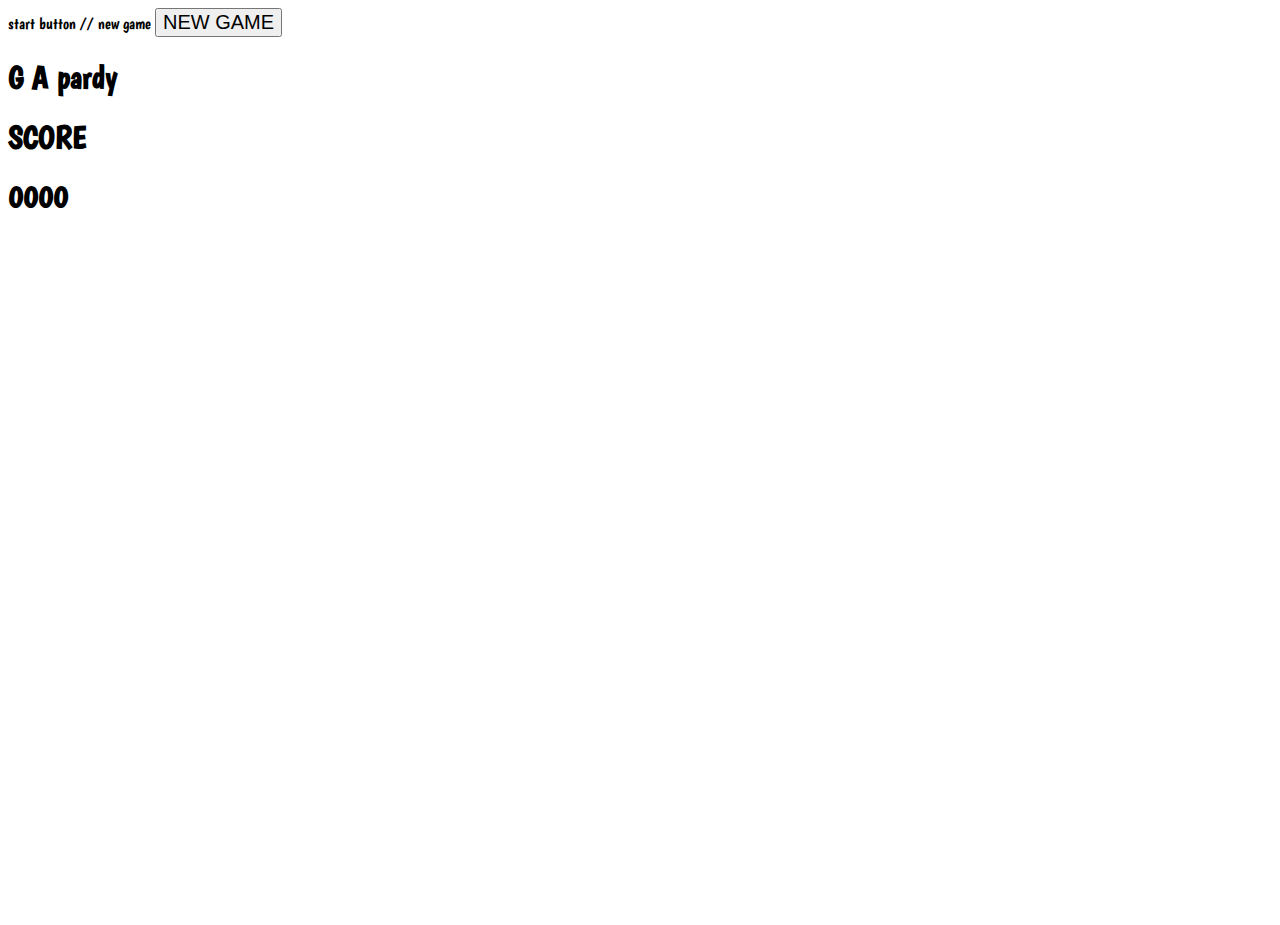
==== index.html @ 3d22fddd "Able to add multiple divs on button click" ====
<!DOCTYPE html>
<html lang="en">

<head>
    <meta charset="UTF-8">
    <meta name="viewport" content="width=device-width, initial-scale=1.0">
    <meta http-equiv="X-UA-Compatible" content="ie=edge">
    <title>Document</title>
    <link rel="stylesheet" href="style.css">
    <script src="https://code.jquery.com/jquery-3.1.1.js"
        integrity="sha256-16cdPddA6VdVInumRGo6IbivbERE8p7CQR3HzTBuELA=" crossorigin="anonymous" defer></script>
    <script src="./js/script.js" defer></script>
    <link href="https://fonts.googleapis.com/css?family=Anton|Boogaloo&display=swap" rel="stylesheet">


</head>

<body>
    start button // new game
    <button type="submit">NEW GAME</button>

    <div class="title">
        <h1>G A pardy</h1>
    </div>



    <div class="score">
        <h1>SCORE </h1>
        <h1 class="scoreValue">0000</h1>
    </div>



    <div class="main-grid">


    </div>







</body>

</html>
---- style.css ----
/* font-family: 'Anton', sans-serif;
font-family: 'Boogaloo', cursive; */

body {
    font-family: 'Boogaloo', cursive;}
button {
    font-size: 20px;
}

.main-grid {
    display: grid;
    grid-template-columns: auto auto auto auto;
    grid-template-rows: 80px 200px 200px 200px;
    justify-content: space-evenly;
    text-align: center;
    font-size: 35px;

}
div.tile {
    background-color: blue;
}
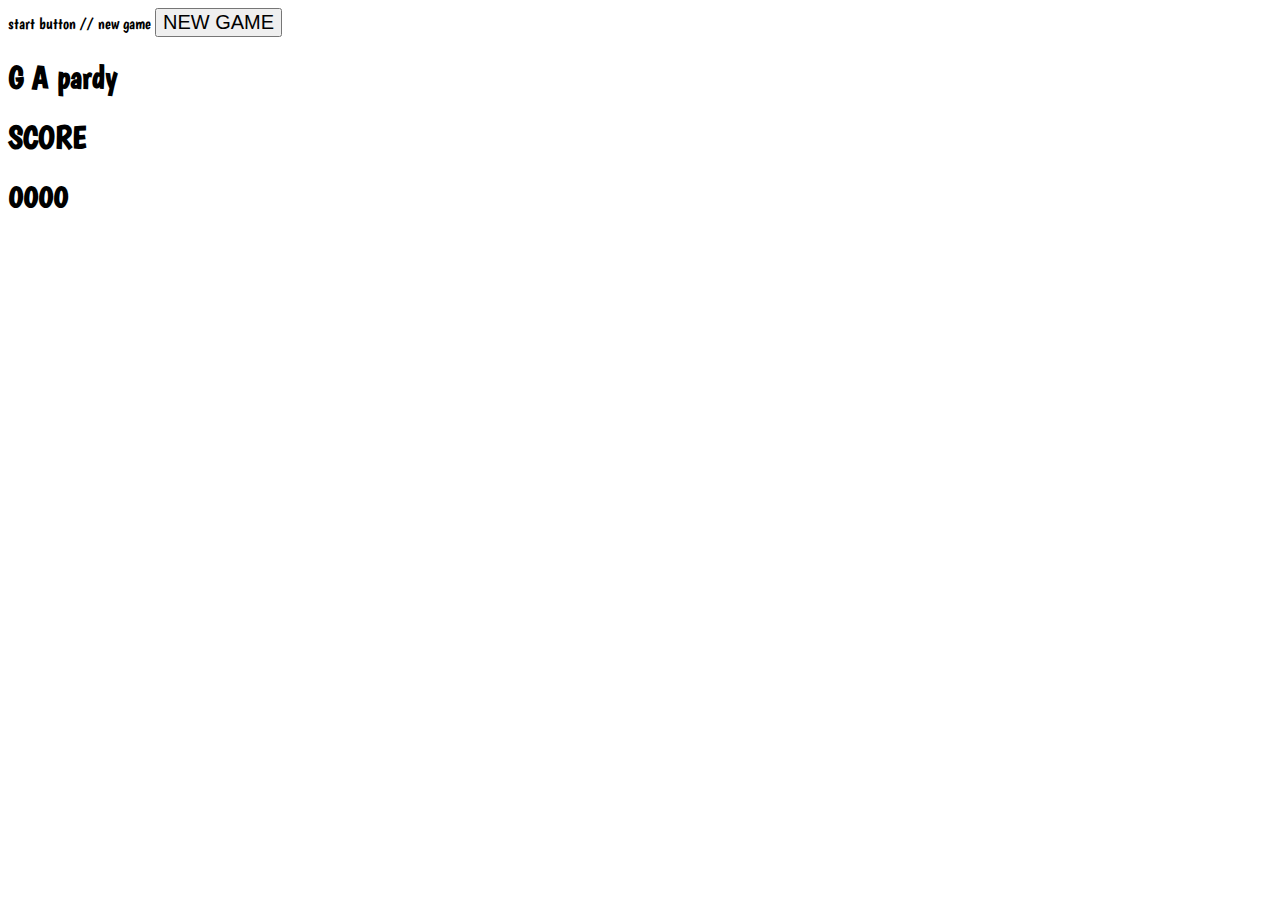
==== commit 5b7290f7: "able to console log test data on clicking any div" ====
--- a/index.html
+++ b/index.html
@@ -34,8 +34,9 @@
 
     <div class="main-grid">
 
+    </div>
 
-    </div>
+    
 
 
 
--- a/style.css
+++ b/style.css
@@ -10,13 +10,33 @@
 .main-grid {
     display: grid;
     grid-template-columns: auto auto auto auto;
-    grid-template-rows: 80px 200px 200px 200px;
-    justify-content: space-evenly;
+    grid-template-rows: 60px 100px 100px 100px 100px;
+    grid-column-gap: 20px;
+    grid-row-gap: 20px;
+    /* /* justify-content: space-evenly; */
     text-align: center;
     font-size: 35px;
+    color: white;
+
 
 }
-div.tile {
+.cat-tile{
     background-color: blue;
+    padding: 10px;
 }
-
+div.tile-100{
+    background-color: blue;
+    padding: 10px;
+}
+div.tile-200{
+    background-color: blue;
+    padding: 10px;
+}
+div.tile-300{
+    background-color: blue;
+    padding: 10px;
+}
+div.tile-400{
+    background-color: blue;
+    padding: 10px;
+}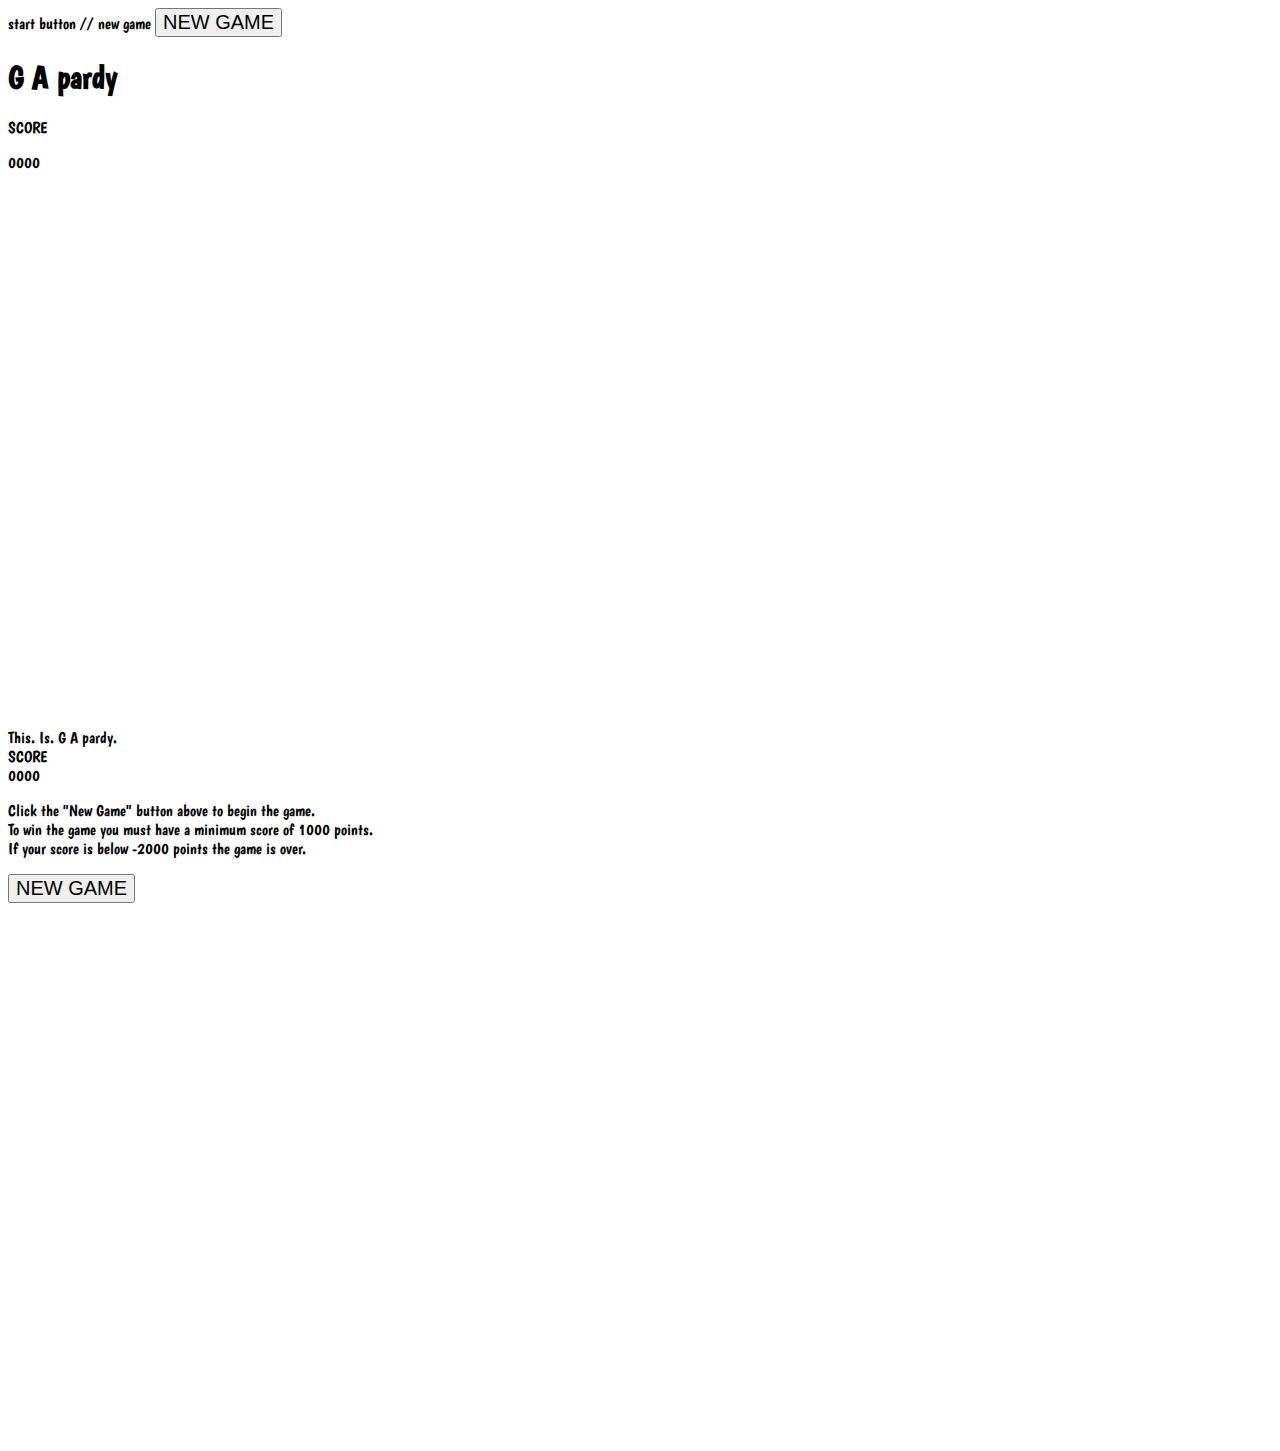
==== commit 24881f66: "added instructions inside instructions panel - rearranging content that is not dynamically being cre" ====
--- a/index.html
+++ b/index.html
@@ -17,7 +17,7 @@
 
 <body>
     start button // new game
-    <button type="submit">NEW GAME</button>
+    <button class="new-game" type="submit">NEW GAME</button>
 
     <div class="title">
         <h1>G A pardy</h1>
@@ -26,8 +26,8 @@
 
 
     <div class="score">
-        <h1>SCORE </h1>
-        <h1 class="scoreValue">0000</h1>
+        <p>SCORE </p>
+        <p class="scoreValue">0000</p>
     </div>
 
 
@@ -42,8 +42,46 @@
 
 
 
+</body>
+
+</html>
 
 
-</body>
+<header>
 
-</html>+        <!-- <div class="title">
+            <h1>G A pardy # 2</h1>
+        </div> -->
+        <div class="score">
+                <div class="insTitle">This. Is. G A pardy.</div>
+
+            <div class="scoreTitle">SCORE</div>
+            <div class="scoreValue">0000</div>
+        </div>
+
+
+        </div>
+
+
+    </header>
+
+
+
+    <div class="instructSection">
+        <p class="instructions"> Click the "New Game" button above to begin the game. </br>
+            To win the game you must have a minimum score of 1000 points.</br>
+            If your score is below -2000 points the game is over.</p>
+
+        <button class="new-game" type="submit">NEW GAME</button>
+
+
+
+        <div class="main-grid">
+
+        </div>
+
+
+
+
+
+
